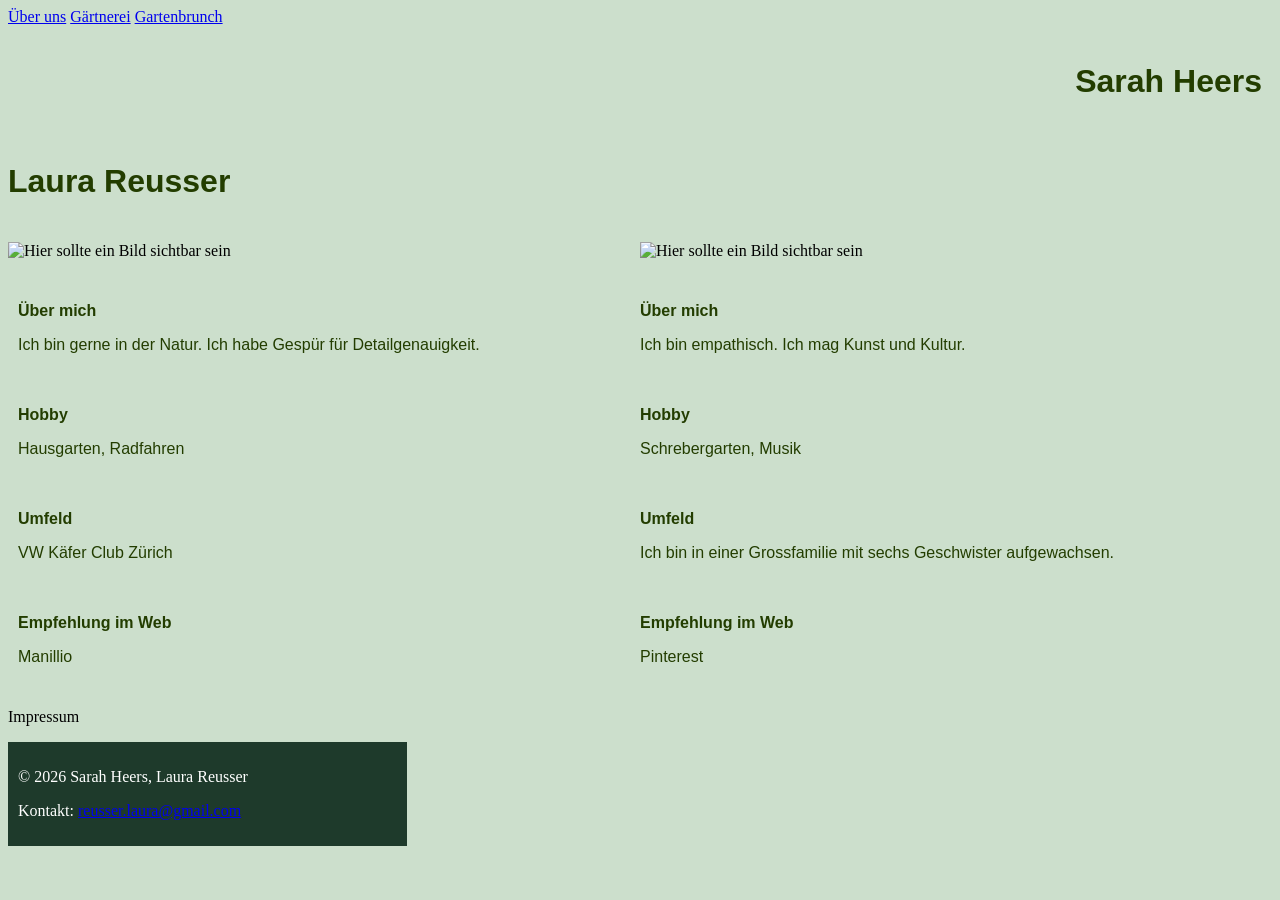
==== index.html @ aa6fc676 "Web Spalten" ====
<!DOCTYPE HTML>
<html lang="de">
<head>

<!-- Kommentar: Dies ist der Header -->
<meta charset="UTF-8">
<meta name ="author" content="Sarah Heers, Laura Reusser">
<meta name ="description" content="Webauftritt">
<meta name ="keywords" content="Homepage, HTML, WWW, WINF, IW">
<meta name ="date" content="09.10.2026">
<meta name ="viewport" content="width=device-width, initial-scale=1.0">

<title>Unsere Garten-Website</title>

  <link rel="stylesheet" href="css/style.css">

</head>

<body>


<header>
<nav>
<a href="../index.html">Über uns</a>
<a href="pages/gaertnerei.html">Gärtnerei</a>
<a href="pages/gartenbrunch.html">Gartenbrunch</a>
</nav>
</header>

<main>

<!-- NAMENS-BLOCK -->
<div id="c1">

  <div class="web-spalten"></div>
<h2>Sarah Heers</h2>
</div>

<div class="spalten"></div>
<h2>Laura Reusser</h2>
</div>

</div>
<!-- ENDE NAMENS-BLOCK -->



<!-- BILDER-BLOCK -->
<div style="display: flex; justify-content: space-between;">

<p style="width: 50%; text-align: left;">
<img src="Bilder/Bild 1_Sarah.jpg"
     height="142"
     alt="Hier sollte ein Bild sichtbar sein">
</p>

<p style="width: 50%; text-align: left;">
<img src="Bilder/Bild 1_Sarah.jpg"
     height="142"
     alt="Hier sollte ein Bild sichtbar sein"></p>
</div>
<!-- ENDE BILDER-BLOCK -->




<!-- ÜBER MICH-BLOCK -->
<div id="c2">

<div class="web-spalten">
<p><strong>Über mich</strong></p> 
<p>Ich bin gerne in der Natur. Ich habe Gespür für Detailgenauigkeit.</p>
</div>

<div class="web-spalten">
<p><strong>Über mich</strong></p>
<p>Ich bin empathisch. Ich mag Kunst und Kultur.</p>
</div>

</div>
<!-- ENDE ÜBER MICH-BLOCK -->



<!-- HOBBY-BLOCK -->
<div id="c2">

<div class="web-spalten">
<p><strong>Hobby</strong></p> 
<p>Hausgarten, Radfahren</p>
</div>

<div class="web-spalten">
<p><strong>Hobby</strong></p> 
<p>Schrebergarten, Musik</p>
</div>

</div>
<!-- ENDE HOBBY-BLOCK -->



<!-- UMFELD-BLOCK -->
<div id="c2">

<div class="web-spalten">
<p><strong>Umfeld</strong></p>
<p>VW Käfer Club Zürich</p>
</div>

<div class="web-spalten">
<p><strong>Umfeld</strong></p>
<p>Ich bin in einer Grossfamilie mit sechs Geschwister aufgewachsen.</p>
</div>

</div>
<!-- ENDE UMFELD-BLOCK -->



<!-- WEB-BLOCK -->
<div id="c2">

<div class="web-spalten">
<p><strong>Empfehlung im Web</strong></p>
<p>Manillio</p>
</div>

<div class="web-spalten">
<p><strong>Empfehlung im Web</strong></p>
<p>Pinterest</p>
</div>

</div>
<!-- ENDE WEB-BLOCK -->
</main>

<p>
Impressum
</p>

<footer>
  <p>© 2026 Sarah Heers, Laura Reusser</p>
  <p>Kontakt: <a href="mailto:reusser.laura@gmail.com">reusser.laura@gmail.com</a></p>
</footer>

</body>
</html>
---- css/style.css ----
body {
    background-color: #CCDFCC;
}

h2 {
    font-family: Calibri, sans-serif;
    font-size: xx-large;
    color: #233d00;
}

.web-spalten {
    width: 50%;
    text-align: left;
}

.Stil2 {
    font-family: Calibri, sans-serif;
    font-size: x-large;
    text-align: center;
    color: #233d00;
}

div#c1 {
    display: flex;
    justify-content: space-between;
    font-family: Calibri, sans-serif;
    text-align: left;
    color: #233d00;
    padding: 10px;
}

div#c2 {
    display: flex;
    justify-content: space-between; 
    font-family: Calibri, sans-serif;
    text-align: left;
    color: #233d00;
    padding: 10px;
}   




footer {
    width: 30%;
    text-align: left;
    padding: 10px;
    color: white; 
    background-color: #1e3a2b;
    
}
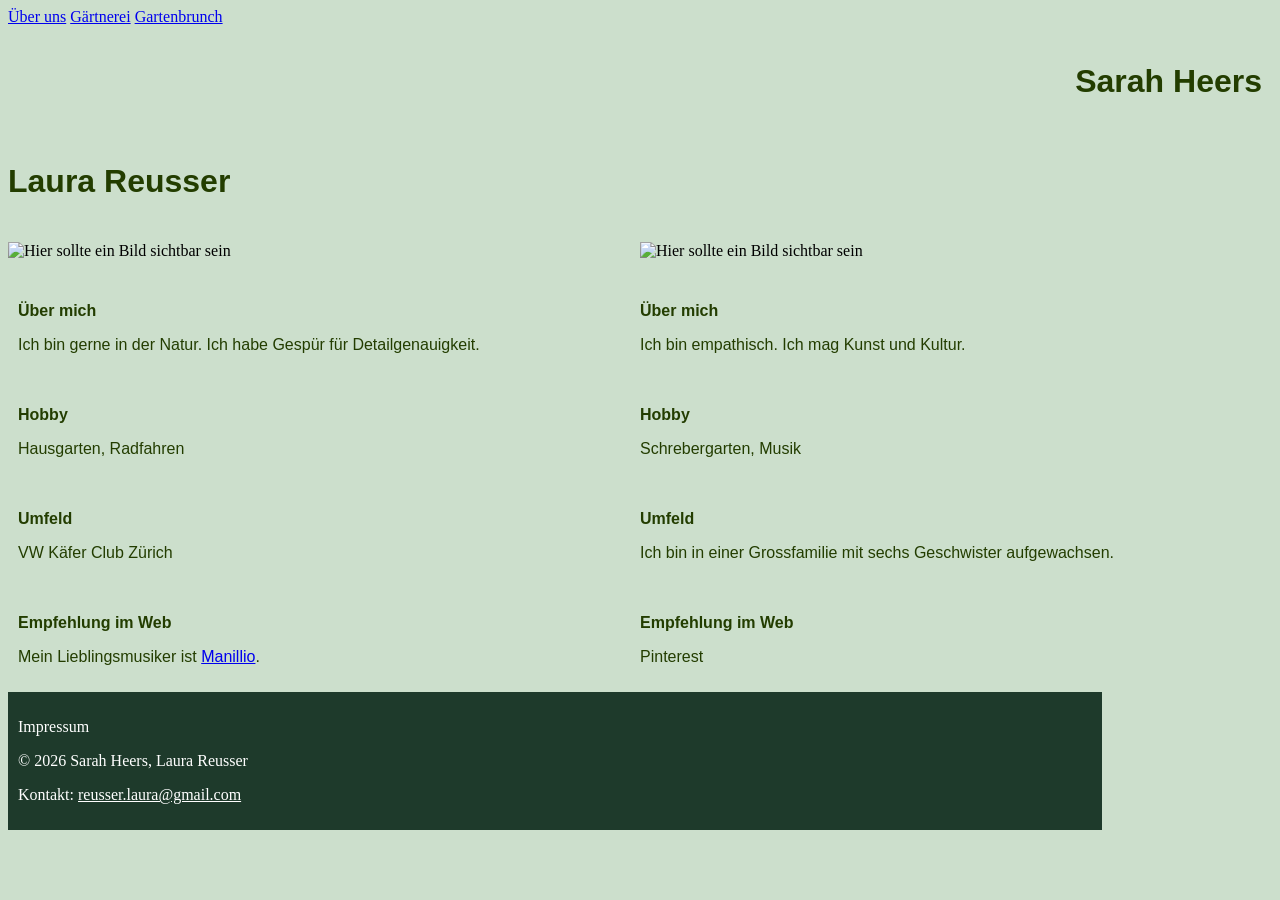
==== commit 8ed103d2: "Merge branch 'main' of https://github.com/SarahHeers/the-flower-lovers" ====
--- a/index.html
+++ b/index.html
@@ -123,8 +123,7 @@
 
 <div class="web-spalten">
 <p><strong>Empfehlung im Web</strong></p>
-<p>Manillio</p>
-</div>
+<p>Mein Lieblingsmusiker ist <a href="https://www.manillio.com/" target="_blank" rel="noopener noreferrer">Manillio</a>.</p></div>
 
 <div class="web-spalten">
 <p><strong>Empfehlung im Web</strong></p>
@@ -135,11 +134,9 @@
 <!-- ENDE WEB-BLOCK -->
 </main>
 
-<p>
-Impressum
-</p>
 
 <footer>
+  <p>Impressum</p>
   <p>© 2026 Sarah Heers, Laura Reusser</p>
   <p>Kontakt: <a href="mailto:reusser.laura@gmail.com">reusser.laura@gmail.com</a></p>
 </footer>
--- a/css/style.css
+++ b/css/style.css
@@ -43,10 +43,17 @@
 
 
 footer {
-    width: 30%;
-    text-align: left;
-    padding: 10px;
-    color: white; 
-    background-color: #1e3a2b;
-    
+  width: 85%;
+  text-align: left;
+  padding: 10px;
+  color: white;
+  background-color: #1e3a2b;
+}
+
+footer a {
+  color: white;
+}
+
+footer a:hover {
+  color: #CCDFCC;
 }
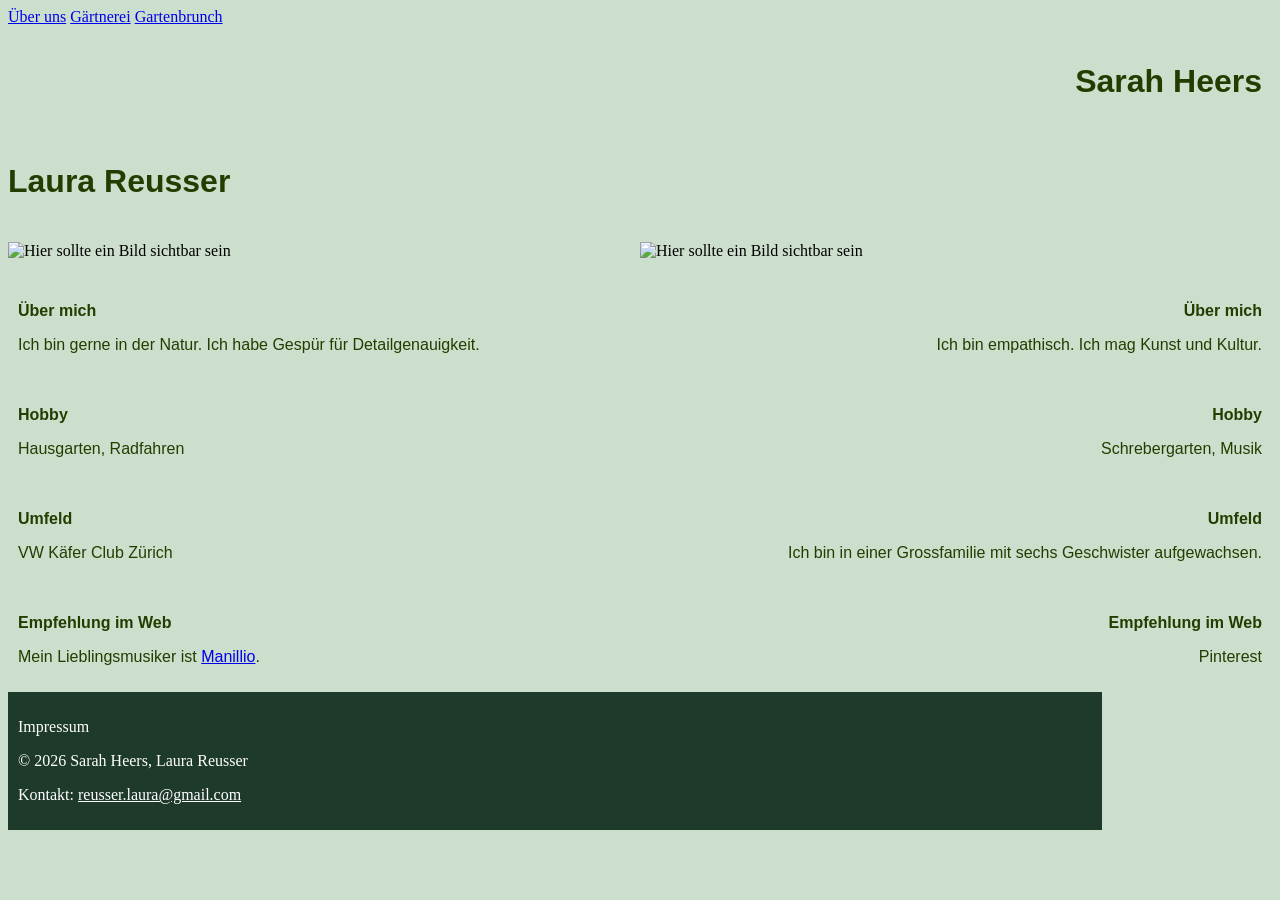
==== commit 74ff2323: "web-spalte-left-right" ====
--- a/index.html
+++ b/index.html
@@ -32,11 +32,11 @@
 <!-- NAMENS-BLOCK -->
 <div id="c1">
 
-  <div class="web-spalten"></div>
+  <div class="web-spalte-left"></div>
 <h2>Sarah Heers</h2>
 </div>
 
-<div class="spalten"></div>
+<div class="web-spalte-right"></div>
 <h2>Laura Reusser</h2>
 </div>
 
@@ -67,12 +67,12 @@
 <!-- ÜBER MICH-BLOCK -->
 <div id="c2">
 
-<div class="web-spalten">
+<div class="web-spalte-left">
 <p><strong>Über mich</strong></p> 
 <p>Ich bin gerne in der Natur. Ich habe Gespür für Detailgenauigkeit.</p>
 </div>
 
-<div class="web-spalten">
+<div class="web-spalte-right">
 <p><strong>Über mich</strong></p>
 <p>Ich bin empathisch. Ich mag Kunst und Kultur.</p>
 </div>
@@ -85,12 +85,12 @@
 <!-- HOBBY-BLOCK -->
 <div id="c2">
 
-<div class="web-spalten">
+<div class="web-spalte-left">
 <p><strong>Hobby</strong></p> 
 <p>Hausgarten, Radfahren</p>
 </div>
 
-<div class="web-spalten">
+<div class="web-spalte-right">
 <p><strong>Hobby</strong></p> 
 <p>Schrebergarten, Musik</p>
 </div>
@@ -103,12 +103,12 @@
 <!-- UMFELD-BLOCK -->
 <div id="c2">
 
-<div class="web-spalten">
+<div class="web-spalte-left">
 <p><strong>Umfeld</strong></p>
 <p>VW Käfer Club Zürich</p>
 </div>
 
-<div class="web-spalten">
+<div class="web-spalte-right">
 <p><strong>Umfeld</strong></p>
 <p>Ich bin in einer Grossfamilie mit sechs Geschwister aufgewachsen.</p>
 </div>
@@ -121,11 +121,11 @@
 <!-- WEB-BLOCK -->
 <div id="c2">
 
-<div class="web-spalten">
+<div class="web-spalte-left">
 <p><strong>Empfehlung im Web</strong></p>
 <p>Mein Lieblingsmusiker ist <a href="https://www.manillio.com/" target="_blank" rel="noopener noreferrer">Manillio</a>.</p></div>
 
-<div class="web-spalten">
+<div class="web-spalte-right">
 <p><strong>Empfehlung im Web</strong></p>
 <p>Pinterest</p>
 </div>
--- a/css/style.css
+++ b/css/style.css
@@ -9,16 +9,14 @@
     color: #233d00;
 }
 
-.web-spalten {
+.web-spalte-left {
     width: 50%;
     text-align: left;
 }
 
-.Stil2 {
-    font-family: Calibri, sans-serif;
-    font-size: x-large;
-    text-align: center;
-    color: #233d00;
+.web-spalte-right {
+    width: 50%;
+    text-align: right;
 }
 
 div#c1 {
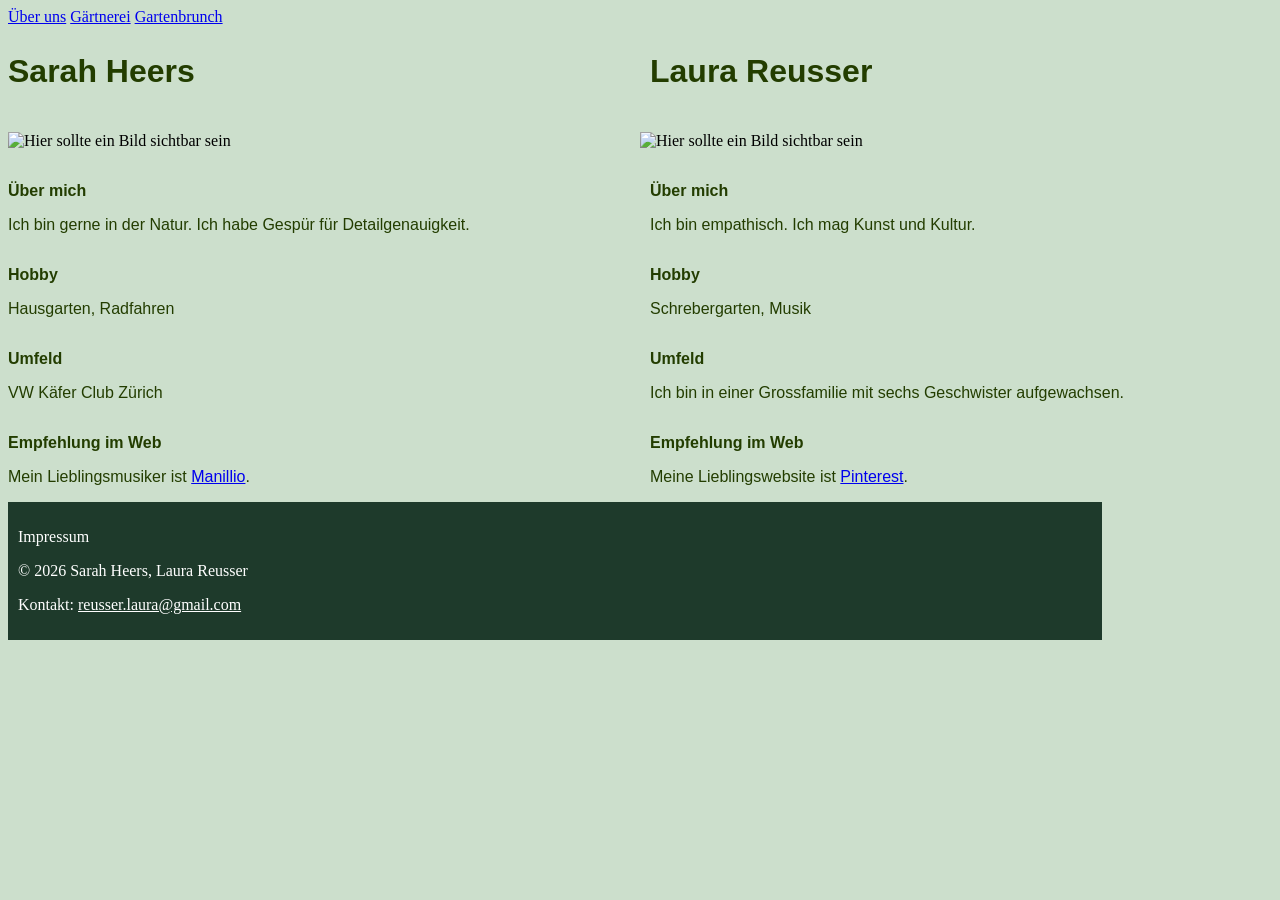
==== commit a1b2c9ae: "Spalten (neue Versuche)" ====
--- a/index.html
+++ b/index.html
@@ -32,11 +32,11 @@
 <!-- NAMENS-BLOCK -->
 <div id="c1">
 
-  <div class="web-spalte-left"></div>
+  <div class="web-spalte-left">
 <h2>Sarah Heers</h2>
 </div>
 
-<div class="web-spalte-right"></div>
+<div class="web-spalte-left">
 <h2>Laura Reusser</h2>
 </div>
 
@@ -55,7 +55,7 @@
 </p>
 
 <p style="width: 50%; text-align: left;">
-<img src="Bilder/Bild 1_Sarah.jpg"
+<img src="Bilder/Bild 2_Laura.jpg"
      height="142"
      alt="Hier sollte ein Bild sichtbar sein"></p>
 </div>
@@ -72,7 +72,7 @@
 <p>Ich bin gerne in der Natur. Ich habe Gespür für Detailgenauigkeit.</p>
 </div>
 
-<div class="web-spalte-right">
+<div class="web-spalte-left">
 <p><strong>Über mich</strong></p>
 <p>Ich bin empathisch. Ich mag Kunst und Kultur.</p>
 </div>
@@ -90,7 +90,7 @@
 <p>Hausgarten, Radfahren</p>
 </div>
 
-<div class="web-spalte-right">
+<div class="web-spalte-left">
 <p><strong>Hobby</strong></p> 
 <p>Schrebergarten, Musik</p>
 </div>
@@ -108,7 +108,7 @@
 <p>VW Käfer Club Zürich</p>
 </div>
 
-<div class="web-spalte-right">
+<div class="web-spalte-left">
 <p><strong>Umfeld</strong></p>
 <p>Ich bin in einer Grossfamilie mit sechs Geschwister aufgewachsen.</p>
 </div>
@@ -123,11 +123,12 @@
 
 <div class="web-spalte-left">
 <p><strong>Empfehlung im Web</strong></p>
-<p>Mein Lieblingsmusiker ist <a href="https://www.manillio.com/" target="_blank" rel="noopener noreferrer">Manillio</a>.</p></div>
+<p>Mein Lieblingsmusiker ist <a href="https://www.manillio.com/" target="_blank" rel="noopener noreferrer">Manillio</a>.</p>
+</div>
 
-<div class="web-spalte-right">
+<div class="web-spalte-left">
 <p><strong>Empfehlung im Web</strong></p>
-<p>Pinterest</p>
+<p>Meine Lieblingswebsite ist <a href="https://www.pinterest.com/" target="_blank" rel="noopener noreferrer">Pinterest</a>.</p>
 </div>
 
 </div>
--- a/css/style.css
+++ b/css/style.css
@@ -25,8 +25,14 @@
     font-family: Calibri, sans-serif;
     text-align: left;
     color: #233d00;
-    padding: 10px;
+    gap: 20px;
 }
+
+div#c1 h2 {
+    font-family: Calibri, sans-serif;
+    font-size: xx-large;
+    color: #233d00;
+}   
 
 div#c2 {
     display: flex;
@@ -34,8 +40,8 @@
     font-family: Calibri, sans-serif;
     text-align: left;
     color: #233d00;
-    padding: 10px;
-}   
+    gap: 20px;
+}
 
 
 
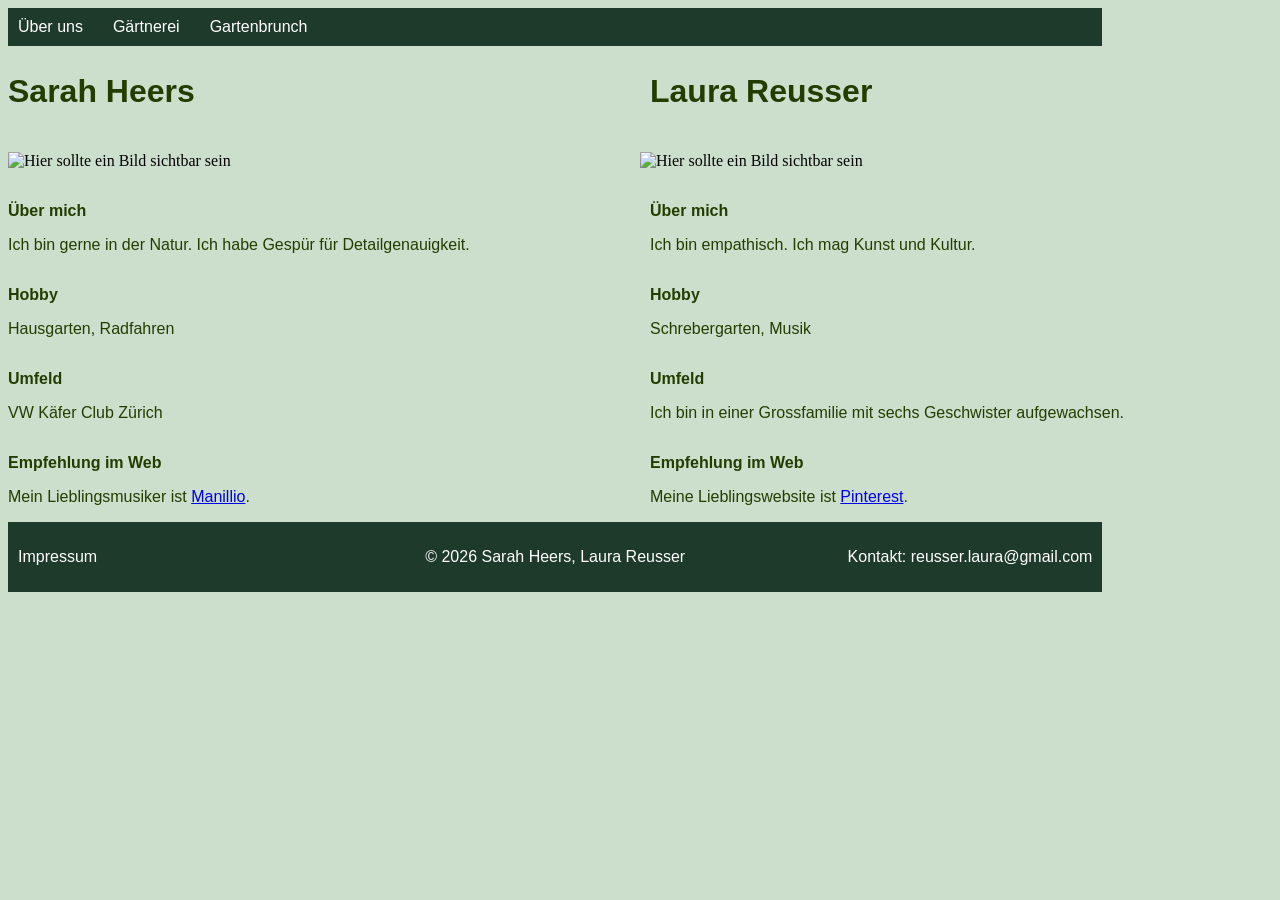
==== commit 70f40f29: "Footer (Anpassungen)" ====
--- a/index.html
+++ b/index.html
@@ -49,13 +49,13 @@
 <div style="display: flex; justify-content: space-between;">
 
 <p style="width: 50%; text-align: left;">
-<img src="Bilder/Bild 1_Sarah.jpg"
+<img src="images/Bild 1_Sarah.jpg"
      height="142"
      alt="Hier sollte ein Bild sichtbar sein">
 </p>
 
 <p style="width: 50%; text-align: left;">
-<img src="Bilder/Bild 2_Laura.jpg"
+<img src="images/Bild 2_Laura.jpg"
      height="142"
      alt="Hier sollte ein Bild sichtbar sein"></p>
 </div>
@@ -136,10 +136,19 @@
 </main>
 
 
-<footer>
-  <p>Impressum</p>
-  <p>© 2026 Sarah Heers, Laura Reusser</p>
-  <p>Kontakt: <a href="mailto:reusser.laura@gmail.com">reusser.laura@gmail.com</a></p>
+<footer id="footer">
+
+  <div class="footer-left">
+    <p>Impressum</p>
+  </div>
+
+  <div class="footer-center">
+    <p>© 2026 Sarah Heers, Laura Reusser</p>
+  </div>
+  
+  <div class="footer-right">
+    <p>Kontakt: <a href="mailto:reusser.laura@gmail.com">reusser.laura@gmail.com</a></p>
+  </div>
 </footer>
 
 </body>
--- a/css/style.css
+++ b/css/style.css
@@ -43,19 +43,61 @@
     gap: 20px;
 }
 
-
-
-
-footer {
+header {
   width: 85%;
+  font-family: Calibri, sans-serif;
   text-align: left;
   padding: 10px;
   color: white;
   background-color: #1e3a2b;
 }
 
+/* Navigation nebeneinander */
+header nav {
+  display: flex;
+  gap: 30px;
+}
+
+/* Web-Links */
+header a {
+  color: white;
+  text-decoration: none;
+}
+
+/* Drüberfahren mit Maus */
+header a:hover {
+  color: #CCDFCC;
+}
+
+
+footer {
+  display: flex;
+  justify-content: space-between;
+  width: 85%;
+  font-family: Calibri, sans-serif;
+  text-align: center;
+  padding: 10px;
+  color: white;
+  background-color: #1e3a2b;
+}
+
+.footer-left {
+  width: 33.33%;
+  text-align: left;
+}
+
+.footer-center {
+  width: 33.33%;
+  text-align: center;
+}
+
+.footer-right {
+  width: 33.33%;
+  text-align: right;
+}
 footer a {
   color: white;
+  text-decoration: none;
 }
 
 footer a:hover {
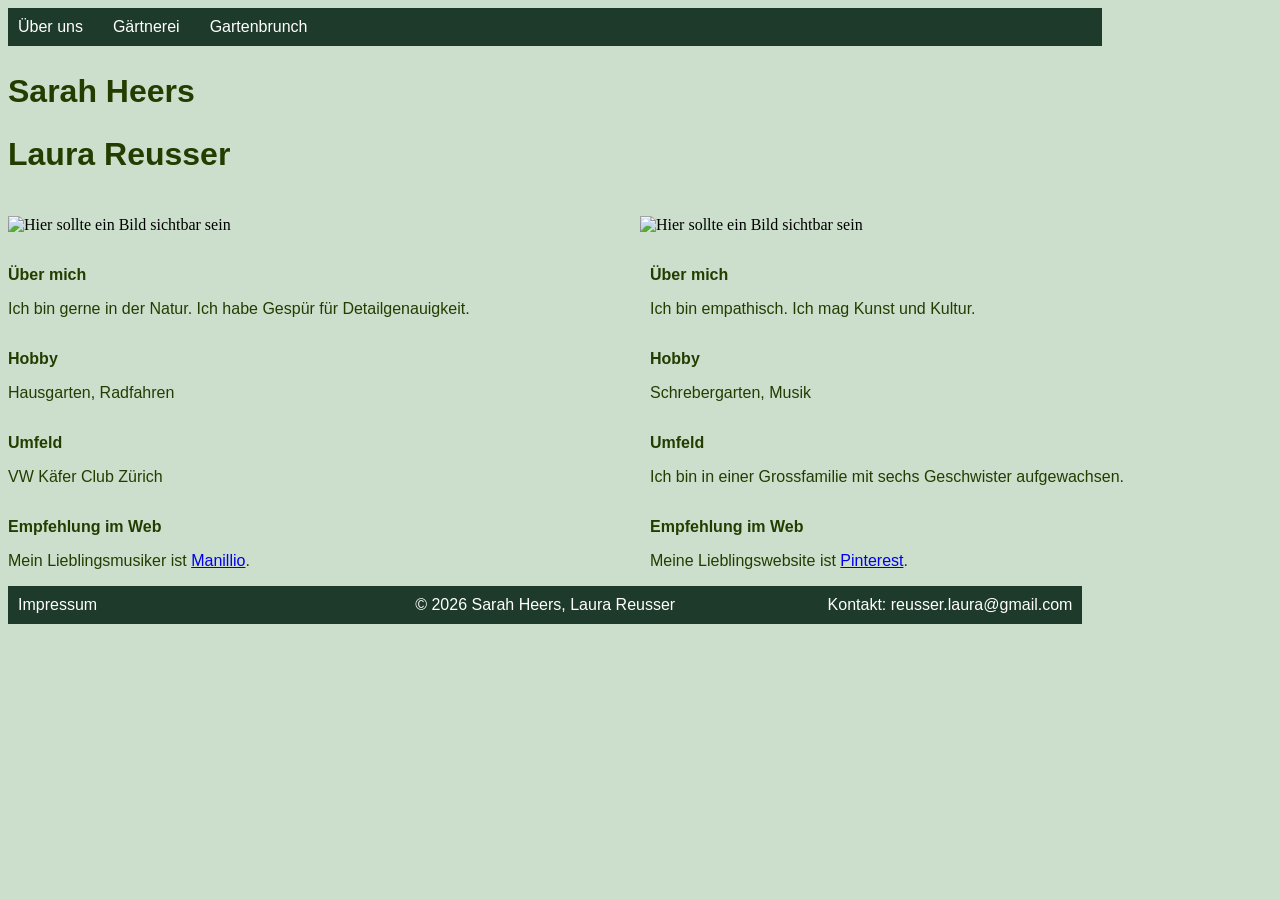
==== commit 302fb510: "Footer 3" ====
--- a/index.html
+++ b/index.html
@@ -65,7 +65,7 @@
 
 
 <!-- ÜBER MICH-BLOCK -->
-<div id="c2">
+<div class="c2">
 
 <div class="web-spalte-left">
 <p><strong>Über mich</strong></p> 
@@ -83,7 +83,7 @@
 
 
 <!-- HOBBY-BLOCK -->
-<div id="c2">
+<div class="c2">
 
 <div class="web-spalte-left">
 <p><strong>Hobby</strong></p> 
@@ -101,7 +101,7 @@
 
 
 <!-- UMFELD-BLOCK -->
-<div id="c2">
+<div class="c2">
 
 <div class="web-spalte-left">
 <p><strong>Umfeld</strong></p>
@@ -119,7 +119,7 @@
 
 
 <!-- WEB-BLOCK -->
-<div id="c2">
+<div class="c2">
 
 <div class="web-spalte-left">
 <p><strong>Empfehlung im Web</strong></p>
@@ -145,7 +145,7 @@
   <div class="footer-center">
     <p>© 2026 Sarah Heers, Laura Reusser</p>
   </div>
-  
+
   <div class="footer-right">
     <p>Kontakt: <a href="mailto:reusser.laura@gmail.com">reusser.laura@gmail.com</a></p>
   </div>
--- a/css/style.css
+++ b/css/style.css
@@ -19,7 +19,7 @@
     text-align: right;
 }
 
-div#c1 {
+div.c1 {
     display: flex;
     justify-content: space-between;
     font-family: Calibri, sans-serif;
@@ -28,13 +28,13 @@
     gap: 20px;
 }
 
-div#c1 h2 {
+div.c1 h2 {
     font-family: Calibri, sans-serif;
     font-size: xx-large;
     color: #233d00;
 }   
 
-div#c2 {
+div.c2 {
     display: flex;
     justify-content: space-between; 
     font-family: Calibri, sans-serif;
@@ -79,22 +79,29 @@
   padding: 10px;
   color: white;
   background-color: #1e3a2b;
+  box-sizing: border-box;
 }
 
 .footer-left {
-  width: 33.33%;
+  flex: 1;
   text-align: left;
 }
 
 .footer-center {
-  width: 33.33%;
+  flex: 1;
   text-align: center;
 }
 
 .footer-right {
-  width: 33.33%;
+  flex: 1;
   text-align: right;
 }
+
+footer p {
+  margin: 0;
+  padding: 0;
+}
+
 footer a {
   color: white;
   text-decoration: none;
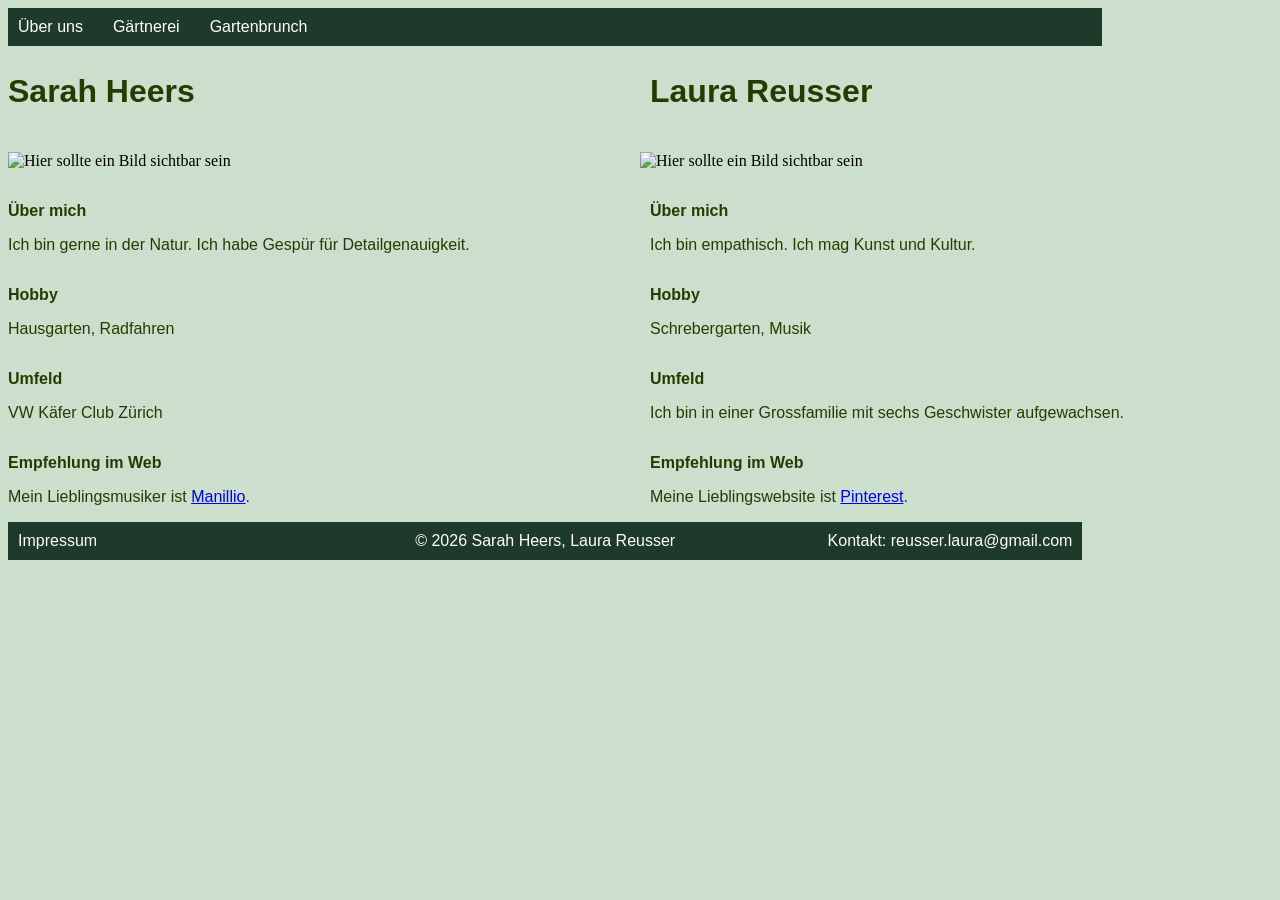
==== commit f6ec2023: "Namen nebeneinander 2" ====
--- a/index.html
+++ b/index.html
@@ -30,7 +30,7 @@
 <main>
 
 <!-- NAMENS-BLOCK -->
-<div id="c1">
+<div class="c1">
 
   <div class="web-spalte-left">
 <h2>Sarah Heers</h2>
--- a/css/style.css
+++ b/css/style.css
@@ -19,28 +19,48 @@
     text-align: right;
 }
 
-div.c1 {
+.c1 {
     display: flex;
+    flex-direction: row;
     justify-content: space-between;
+    align-items: center;
+    width: 100%;
     font-family: Calibri, sans-serif;
     text-align: left;
     color: #233d00;
     gap: 20px;
 }
 
-div.c1 h2 {
+.c1 .web-spalte-left {
+    flex: 1;
+    width: auto;
+}
+.c1 h2 {
+    font-family: Calibri, sans-serif;
+    font-size: xx-large;
+    color: #233d00;
+}
+
+.c1 h2 {
     font-family: Calibri, sans-serif;
     font-size: xx-large;
     color: #233d00;
 }   
 
-div.c2 {
+.c2 {
     display: flex;
+    flex-direction: row;
     justify-content: space-between; 
+    align-items: flex-start;
+    width: 100%;
     font-family: Calibri, sans-serif;
-    text-align: left;
     color: #233d00;
     gap: 20px;
+}
+
+.c2 .web-spalte-left {
+    width: 50%;
+    text-align: left;
 }
 
 header {
